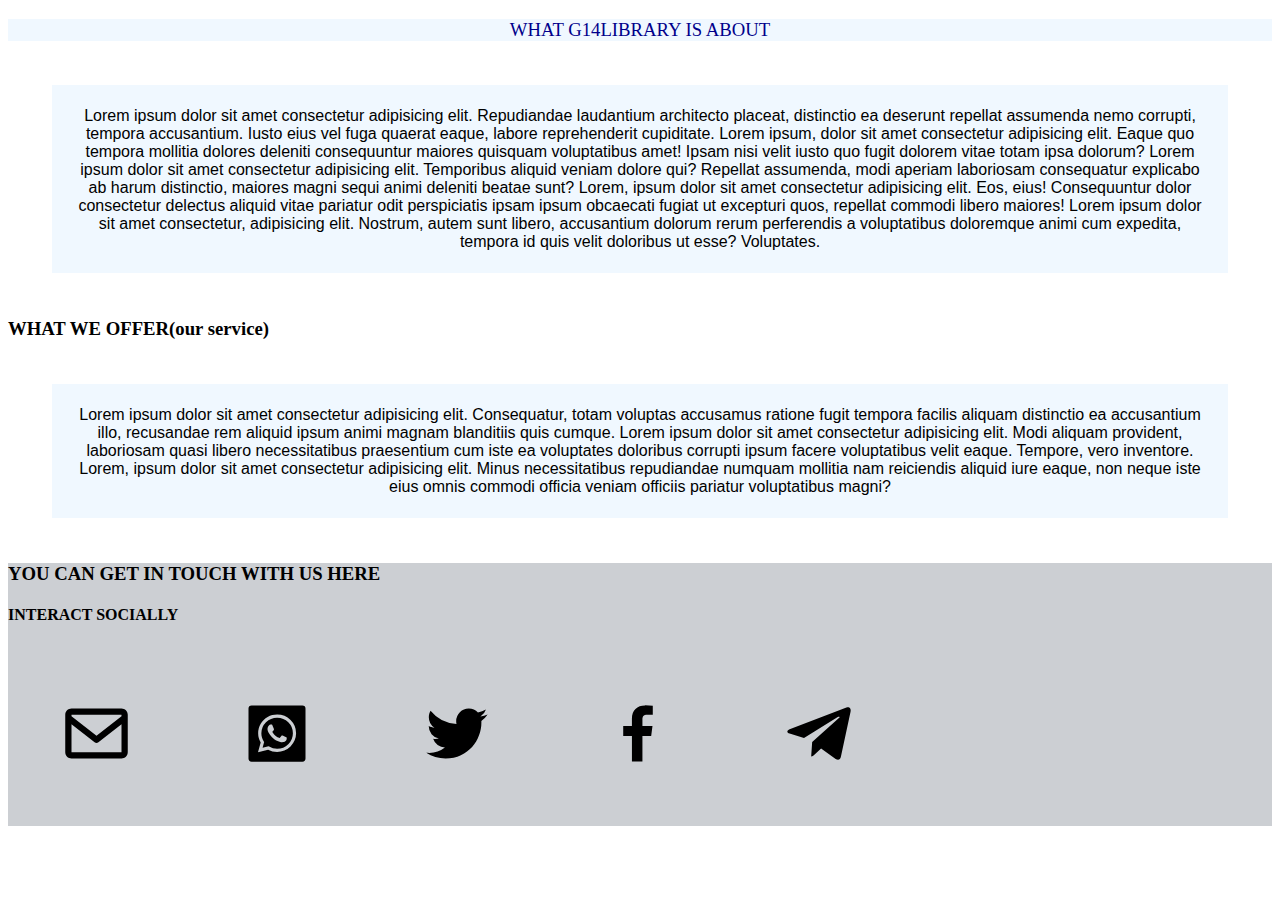
==== about.html @ 2a2a7b43 "first commit" ====
<!DOCTYPE html>
<html lang="en">
<head>
    <meta charset="UTF-8">
    <meta http-equiv="X-UA-Compatible" content="IE=edge">
    <meta name="viewport" content="width=device-width, initial-scale=1.0">
    <title>Document</title>
</head>
<body>
    <style>
        body{
            background-image: url("");
            background-attachment: fixed;
             background-repeat: no-repeat;
             background-size: 100%;
        }
        .about-content p{
            color: black;
            font-family: 'Gill Sans', 'Gill Sans MT', Calibri, 'Trebuchet MS', sans-serif;
            font-weight: 100;
            padding: 2cap;
            margin: 5ch;
            background-color: aliceblue;
            place-content: middle;
            border: 10cm;
            text-align: center;
        }
        header h3{
            color:darkblue;
            background-color: aliceblue;
           font-family: fantasy;
           font-weight: 100;
           forced-color-adjust: 2px;
           text-align: center;
          

        }
        footer{
            text-decoration:#090;
            background-color: #0123;
        }
        footer img{
            font-display: relatives;
            width: 2cm;
            height: 2cm;
            margin: 2%;
            padding: 2%;
           

        }

    </style>
<header>
<h3>WHAT G14LIBRARY IS ABOUT</h3>
</header>
<div class="about-content">
<p> Lorem ipsum dolor sit amet consectetur adipisicing elit. Repudiandae laudantium architecto placeat, distinctio ea deserunt repellat assumenda nemo corrupti, tempora accusantium. Iusto eius vel fuga quaerat eaque, labore reprehenderit cupiditate.
Lorem ipsum, dolor sit amet consectetur adipisicing elit. Eaque quo tempora mollitia dolores deleniti consequuntur maiores quisquam voluptatibus amet! Ipsam nisi velit iusto quo fugit dolorem vitae totam ipsa dolorum?
    Lorem ipsum dolor sit amet consectetur adipisicing elit. Temporibus aliquid veniam dolore qui? Repellat assumenda, modi aperiam laboriosam consequatur explicabo ab harum distinctio, maiores magni sequi animi deleniti beatae sunt?
    Lorem, ipsum dolor sit amet consectetur adipisicing elit. Eos, eius! Consequuntur dolor consectetur delectus aliquid vitae pariatur odit perspiciatis ipsam ipsum obcaecati fugiat ut excepturi quos, repellat commodi libero maiores!
    Lorem ipsum dolor sit amet consectetur, adipisicing elit. Nostrum, autem sunt libero, accusantium dolorum rerum perferendis a voluptatibus doloremque animi cum expedita, tempora id quis velit doloribus ut esse? Voluptates.
</p>
<h3>WHAT WE OFFER(our service)</h3>
<p>Lorem ipsum dolor sit amet consectetur adipisicing elit. Consequatur, totam voluptas accusamus ratione fugit tempora facilis aliquam distinctio ea accusantium illo, recusandae rem aliquid ipsum animi magnam blanditiis quis cumque.
    Lorem ipsum dolor sit amet consectetur adipisicing elit. Modi aliquam provident, laboriosam quasi libero necessitatibus praesentium cum iste ea voluptates doloribus corrupti ipsum facere voluptatibus velit eaque. Tempore, vero inventore.
    Lorem, ipsum dolor sit amet consectetur adipisicing elit. Minus necessitatibus repudiandae numquam mollitia nam reiciendis aliquid iure eaque, non neque iste eius omnis commodi officia veniam officiis pariatur voluptatibus magni?

</p>
</div>
<footer>
<h3>YOU CAN GET IN TOUCH WITH US HERE</h3>
<h4>INTERACT SOCIALLY</h4>
<a href=""><img src="icon/social/bx-envelope.svg"></a>
<a href=""><img src="icon/social/bxl-whatsapp-square.svg"></a>
<a href=""><img src="icon/social/bxl-twitter.svg"></a>
<a href=""><img src="icon/social/bxl-facebook.svg"></a>
<a href=""><img src="icon/social/bxl-telegram.svg"></a>
</footer>
</body>
</html>
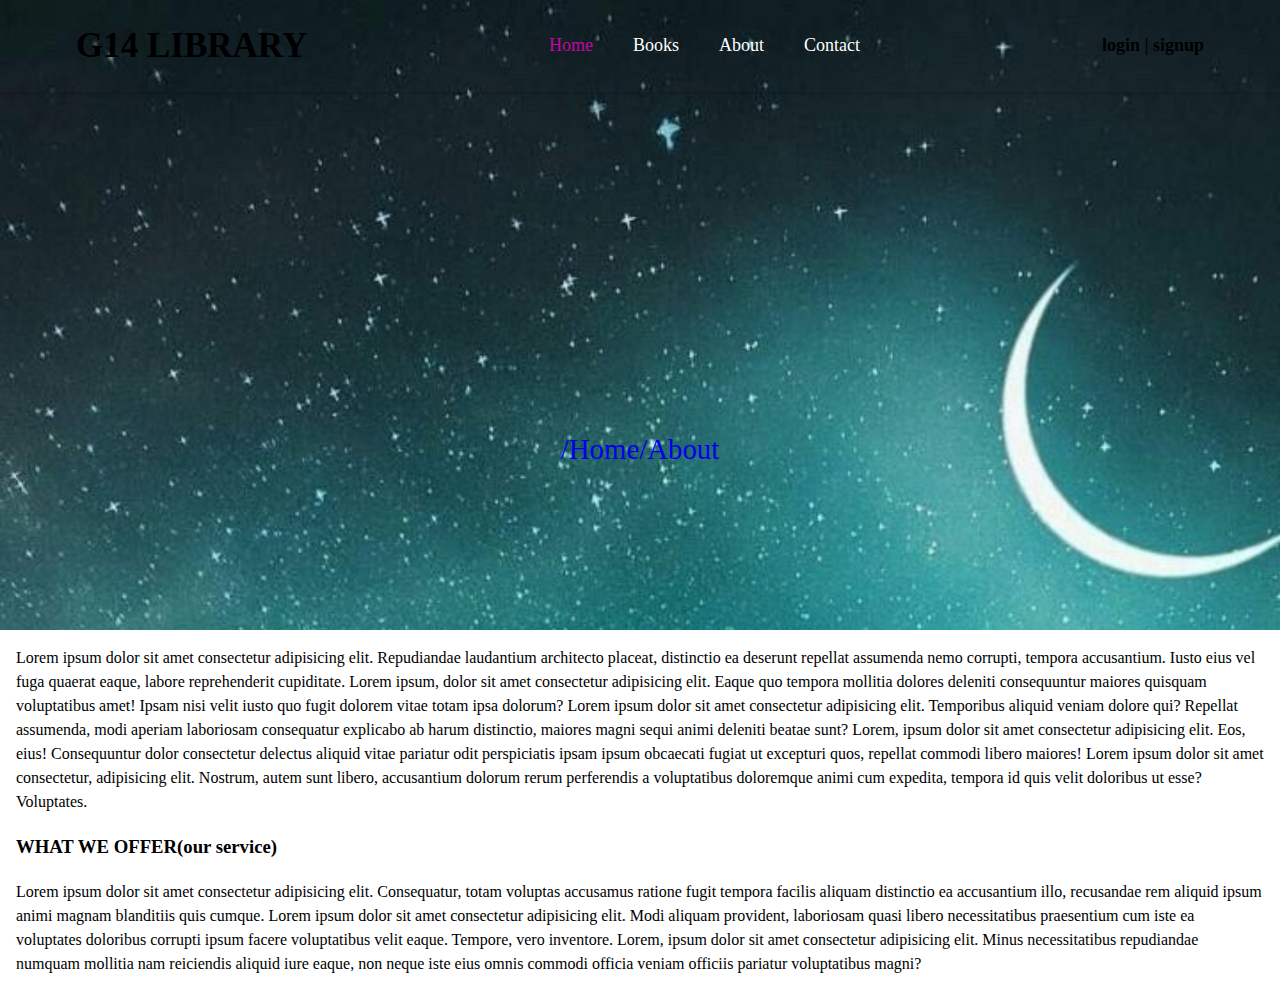
==== commit d8cfa263: "1.1" ====
--- a/about.html
+++ b/about.html
@@ -5,76 +5,79 @@
     <meta http-equiv="X-UA-Compatible" content="IE=edge">
     <meta name="viewport" content="width=device-width, initial-scale=1.0">
     <title>Document</title>
+    <link rel="stylesheet" type="text/css" href="css/style.css">
+
 </head>
 <body>
-    <style>
-        body{
-            background-image: url("");
-            background-attachment: fixed;
-             background-repeat: no-repeat;
-             background-size: 100%;
-        }
-        .about-content p{
-            color: black;
-            font-family: 'Gill Sans', 'Gill Sans MT', Calibri, 'Trebuchet MS', sans-serif;
-            font-weight: 100;
-            padding: 2cap;
-            margin: 5ch;
-            background-color: aliceblue;
-            place-content: middle;
-            border: 10cm;
-            text-align: center;
-        }
-        header h3{
-            color:darkblue;
-            background-color: aliceblue;
-           font-family: fantasy;
-           font-weight: 100;
-           forced-color-adjust: 2px;
-           text-align: center;
-          
 
-        }
-        footer{
-            text-decoration:#090;
-            background-color: #0123;
-        }
-        footer img{
-            font-display: relatives;
-            width: 2cm;
-            height: 2cm;
-            margin: 2%;
-            padding: 2%;
-           
 
-        }
 
-    </style>
-<header>
-<h3>WHAT G14LIBRARY IS ABOUT</h3>
-</header>
-<div class="about-content">
-<p> Lorem ipsum dolor sit amet consectetur adipisicing elit. Repudiandae laudantium architecto placeat, distinctio ea deserunt repellat assumenda nemo corrupti, tempora accusantium. Iusto eius vel fuga quaerat eaque, labore reprehenderit cupiditate.
-Lorem ipsum, dolor sit amet consectetur adipisicing elit. Eaque quo tempora mollitia dolores deleniti consequuntur maiores quisquam voluptatibus amet! Ipsam nisi velit iusto quo fugit dolorem vitae totam ipsa dolorum?
-    Lorem ipsum dolor sit amet consectetur adipisicing elit. Temporibus aliquid veniam dolore qui? Repellat assumenda, modi aperiam laboriosam consequatur explicabo ab harum distinctio, maiores magni sequi animi deleniti beatae sunt?
-    Lorem, ipsum dolor sit amet consectetur adipisicing elit. Eos, eius! Consequuntur dolor consectetur delectus aliquid vitae pariatur odit perspiciatis ipsam ipsum obcaecati fugiat ut excepturi quos, repellat commodi libero maiores!
-    Lorem ipsum dolor sit amet consectetur, adipisicing elit. Nostrum, autem sunt libero, accusantium dolorum rerum perferendis a voluptatibus doloremque animi cum expedita, tempora id quis velit doloribus ut esse? Voluptates.
-</p>
-<h3>WHAT WE OFFER(our service)</h3>
-<p>Lorem ipsum dolor sit amet consectetur adipisicing elit. Consequatur, totam voluptas accusamus ratione fugit tempora facilis aliquam distinctio ea accusantium illo, recusandae rem aliquid ipsum animi magnam blanditiis quis cumque.
-    Lorem ipsum dolor sit amet consectetur adipisicing elit. Modi aliquam provident, laboriosam quasi libero necessitatibus praesentium cum iste ea voluptates doloribus corrupti ipsum facere voluptatibus velit eaque. Tempore, vero inventore.
-    Lorem, ipsum dolor sit amet consectetur adipisicing elit. Minus necessitatibus repudiandae numquam mollitia nam reiciendis aliquid iure eaque, non neque iste eius omnis commodi officia veniam officiis pariatur voluptatibus magni?
+    
+    <div class="banner">
 
-</p>
-</div>
-<footer>
-<h3>YOU CAN GET IN TOUCH WITH US HERE</h3>
-<h4>INTERACT SOCIALLY</h4>
-<a href=""><img src="icon/social/bx-envelope.svg"></a>
-<a href=""><img src="icon/social/bxl-whatsapp-square.svg"></a>
-<a href=""><img src="icon/social/bxl-twitter.svg"></a>
-<a href=""><img src="icon/social/bxl-facebook.svg"></a>
-<a href=""><img src="icon/social/bxl-telegram.svg"></a>
-</footer>
+        <div class="header">
+          <div class="container">
+
+            <div class="header-wrapper">
+  
+  
+              <h3>
+                <a href="library14.html" class="logo">G14 LIBRARY</a>
+              </h3>
+      
+              <div class="navbar" id="navbar" alt="navigation bar">
+      
+                <ul class="navigation">
+                  <li><a class="active" href="index.html ">Home</a></li>
+                  <li><a href="books.html">Books</a></li>
+                  <li><a href="about.html">About</a></li>
+                  <li><a href="contact.html">Contact</a></li>
+                </ul>
+      
+              </div>
+      
+              <div class="ls">
+                <h4>
+                  <a href="login.html">
+                    login | signup
+                  </a>
+                </h4>
+              </div>
+  
+            </div>
+            
+          </div>
+        </div>
+
+        
+        <div class="breadcrumbs flex-item">
+            <li><a href="index.html">home</a></li>
+            <li><a href="#">about</a></li>
+          </div>
+
+    </div>
+
+
+        <div class="about-content">
+            <div class="container">
+                <div class="about-content">
+
+                    <p> Lorem ipsum dolor sit amet consectetur adipisicing elit. Repudiandae laudantium architecto placeat, distinctio ea deserunt repellat assumenda nemo corrupti, tempora accusantium. Iusto eius vel fuga quaerat eaque, labore reprehenderit cupiditate.
+                        Lorem ipsum, dolor sit amet consectetur adipisicing elit. Eaque quo tempora mollitia dolores deleniti consequuntur maiores quisquam voluptatibus amet! Ipsam nisi velit iusto quo fugit dolorem vitae totam ipsa dolorum?
+                            Lorem ipsum dolor sit amet consectetur adipisicing elit. Temporibus aliquid veniam dolore qui? Repellat assumenda, modi aperiam laboriosam consequatur explicabo ab harum distinctio, maiores magni sequi animi deleniti beatae sunt?
+                            Lorem, ipsum dolor sit amet consectetur adipisicing elit. Eos, eius! Consequuntur dolor consectetur delectus aliquid vitae pariatur odit perspiciatis ipsam ipsum obcaecati fugiat ut excepturi quos, repellat commodi libero maiores!
+                            Lorem ipsum dolor sit amet consectetur, adipisicing elit. Nostrum, autem sunt libero, accusantium dolorum rerum perferendis a voluptatibus doloremque animi cum expedita, tempora id quis velit doloribus ut esse? Voluptates.
+                        </p>
+                        <h3>WHAT WE OFFER(our service)</h3>
+                        <p>Lorem ipsum dolor sit amet consectetur adipisicing elit. Consequatur, totam voluptas accusamus ratione fugit tempora facilis aliquam distinctio ea accusantium illo, recusandae rem aliquid ipsum animi magnam blanditiis quis cumque.
+                            Lorem ipsum dolor sit amet consectetur adipisicing elit. Modi aliquam provident, laboriosam quasi libero necessitatibus praesentium cum iste ea voluptates doloribus corrupti ipsum facere voluptatibus velit eaque. Tempore, vero inventore.
+                            Lorem, ipsum dolor sit amet consectetur adipisicing elit. Minus necessitatibus repudiandae numquam mollitia nam reiciendis aliquid iure eaque, non neque iste eius omnis commodi officia veniam officiis pariatur voluptatibus magni?
+                
+                        </p>
+
+                </div>
+            </div>
+        </div>
+
 </body>
 </html>--- a/css/style.css
+++ b/css/style.css
@@ -0,0 +1,351 @@
+*{
+  box-sizing: border-box;
+  transition: all .5s ;
+}
+
+html, body{
+  margin: 0;
+  padding: 0;
+  font-size: 16px;
+  font-family: 'Times New Roman', Times, serif;
+  line-height: 1.5;
+}
+
+.flex-item{
+  display: flex;
+  align-items: center;
+}
+
+.flex-wrap{
+  display: flex;
+  flex: flex-wrap;
+}
+
+
+img {
+  max-width: 100%;
+  vertical-align: middle;
+}
+
+li {
+  list-style: none;
+}
+
+a{text-decoration: none;}
+
+button {
+  background: none;
+  font: inherit;
+  border: none;
+  cursor: pointer;
+}
+
+.container {
+  max-width: 1280px;
+  margin: 0 auto;
+  padding: 0 1em;
+}
+
+
+/*
+==== HEADER && NAVBAR ===== 
+*/
+
+.header {
+  background-color: none !important;
+  box-shadow: 0 0 5px rgba(0, 0, 0, 0.30);
+}
+
+.banner{
+  background: url(../images/icon/life.jpg);
+  height: 70vh;
+  width: 100%;
+  background-repeat: no-repeat;
+  background-size: cover;
+  background-attachment: fixed;
+}
+
+.header-wrapper{
+  display: flex;
+  justify-content: space-between;
+  align-items: center;
+  overflow: hidden;
+  padding: 0 3rem;
+}
+
+.header a {
+  float: left;
+  color: black;
+  text-align: center;
+  padding: 12px;
+  text-decoration: none;
+  font-size: 18px; 
+  line-height: 25px;
+  border-radius: 4px;
+}
+
+.header a.logo {
+  font-size: 35px;
+  font-weight: bold;
+
+}
+
+.header a:hover {
+  color:rgb(195, 8, 161);
+}
+  
+.header a.active {
+  color:rgb(195, 8, 161);
+}
+
+ul.navigation {
+  list-style-type: none;
+  margin: 0;
+  padding: 0;
+  overflow: hidden;
+  display: flex;
+  background-color: inherit;
+  box-shadow: none;
+}
+  
+ul.navigation li a {
+  display: block;
+  color: white;
+  text-align: center;
+  padding: 14px 20px;
+  text-decoration: none;
+}
+
+.header-wrapper .ls{
+  display: flex;
+  justify-content: center;
+}
+
+
+/*content*/
+.post {
+  max-width: 1000px;
+  position: relative;
+  margin: auto;
+}
+  
+  
+/* Caption text */
+.text {
+  color: #f2f2f2;
+  font-size: 15px;
+  padding: 8px 12px;
+  position: absolute;
+  bottom: 8px;
+  width: 100%;
+  text-align: center;
+}
+  
+  /* Number text (1/3 etc) */
+.numbertext {
+  color: #f2f2f2;
+  font-size: 12px;
+  padding: 8px 12px;
+  position: absolute;
+  top: 0;
+}
+
+.content-head{
+  background-color:darkcyan;
+  color: #3f403e;
+  text-align: center;
+  transition: all .5s;}
+  
+
+.breadcrumbs{
+  position: absolute;
+  top: 50%;
+  left: 50%;
+  transform: translate(-50%, -50%);
+}
+
+.breadcrumbs li a::before{
+  content: '/';
+}
+
+.breadcrumbs li a{
+  font-size: 1.8em;
+  text-transform: capitalize;
+}
+
+/*
+*===== MAIN ====== 
+*/
+
+main {
+  max-width: 1220px;
+  margin: auto;
+}
+
+.head h2 {
+  color: rgb(195, 8, 161);
+  font-size: 2rem;
+  text-transform: capitalize;
+}
+
+.books-wrapper {
+  display: flex;
+  gap: 2em;
+  justify-content: center;
+}
+
+.book {
+  width: 200px;
+  height: max-content;
+  padding: 10px;
+  margin: 10px;
+  background-color: #f0f0f0;
+  text-align: center;
+}
+
+.book img {
+    width: 100%;
+    height: 200px;
+    margin-bottom: 10px;
+}
+
+.book h3{
+    margin: 0;
+    text-align: left;
+    color: rgb(195, 8, 161);
+}
+
+.book .pages {
+  color: rgba(0, 0, 0, 0.30);
+  text-align: left;
+}
+
+.book p {
+    margin: 4px 0;
+    white-space: nowrap;
+    text-overflow: clip;
+    overflow: hidden;
+}
+    
+.book a {
+    display: block;
+    background-color: #dd0909;
+    color: rgb(230, 233, 232);
+    font-weight: bolder;
+    font-family: system-ui, -apple-system, BlinkMacSystemFont, 'Segoe UI', Roboto, Oxygen, Ubuntu, Cantarell, 'Open Sans', 'Helvetica Neue', sans-serif;
+    text-decoration: none;
+    padding: 5px 10px;
+    margin-top: 10px;
+    border-radius: 5px;
+}
+
+.book a:hover{
+  transform: scale(1.02);
+}
+    
+
+/* ------- Intro  ----------*/
+
+.intro {
+  margin-top: 4rem;
+  min-height: 40vh;
+  background-color: beige;
+  padding: 4rem 0;
+}
+
+.intro-wrapper{
+  flex-direction: row;
+  justify-content: space-around;
+  align-items: center;
+}
+
+.intro-wrapper .intro-text{
+  flex: 1;
+  font-size: 1.3em;
+}
+
+.intro-wrapper .intro-image{
+  flex: 1;
+  height: 40vh;
+}
+
+
+/* --------  books ----------*/
+
+.books{
+  margin-top: 4rem;
+}
+
+
+/* --------  Footer ---------*/
+
+footer {
+  margin-top: 3rem;
+  padding: 5em 0 ;
+  justify-content: center;
+  text-align: center;
+  display: block;
+  min-height: 22vh;
+}
+
+footer .footer-wrapper{
+  gap: 4em;
+  justify-content: center;
+  text-align: center;
+  margin-bottom: 4em;
+}
+
+footer .footer-wrapper ul{
+  height: 100px;
+  text-align: left;
+  padding: 0 2em;
+}
+
+footer .footer-wrapper ul li:not(.head){
+  font-size: var(--font-smaller);
+  padding: 2px 0;
+}
+
+footer .footer-wrapper ul li:not(.head):hover {
+  color: var(--secondary-dark-color);
+  text-decoration: underline;
+  transform: translateX(1em);
+  transition: all .2s ;
+}
+
+footer .footer-wrapper ul.icons li {
+  align-items: center;
+}
+
+footer .footer-wrapper ul.icons i {
+  padding: 0 2px;
+}
+
+footer .copyright {
+  font-size: var(--font-small);
+  margin-top: 5em;
+}
+
+footer .copyright i {
+  color: var(--secondary-dark-color);
+}
+    
+
+  
+/* 
+* MEDIA QUERIES
+*/
+
+/* You need to separte thr media queries from the the normal styling.
+   A new css file could be created for it if you will get confused or the code is too long for you.
+   Also there is no need to seperate the styling like bookstore.css and  the rest. it can all be in the same file.
+*/
+
+ @media(max-width:1024px){
+  body {font-size: 14px;}
+  
+
+}
+@media(max-width:768px){
+  body{font-size: 12px;}
+}
